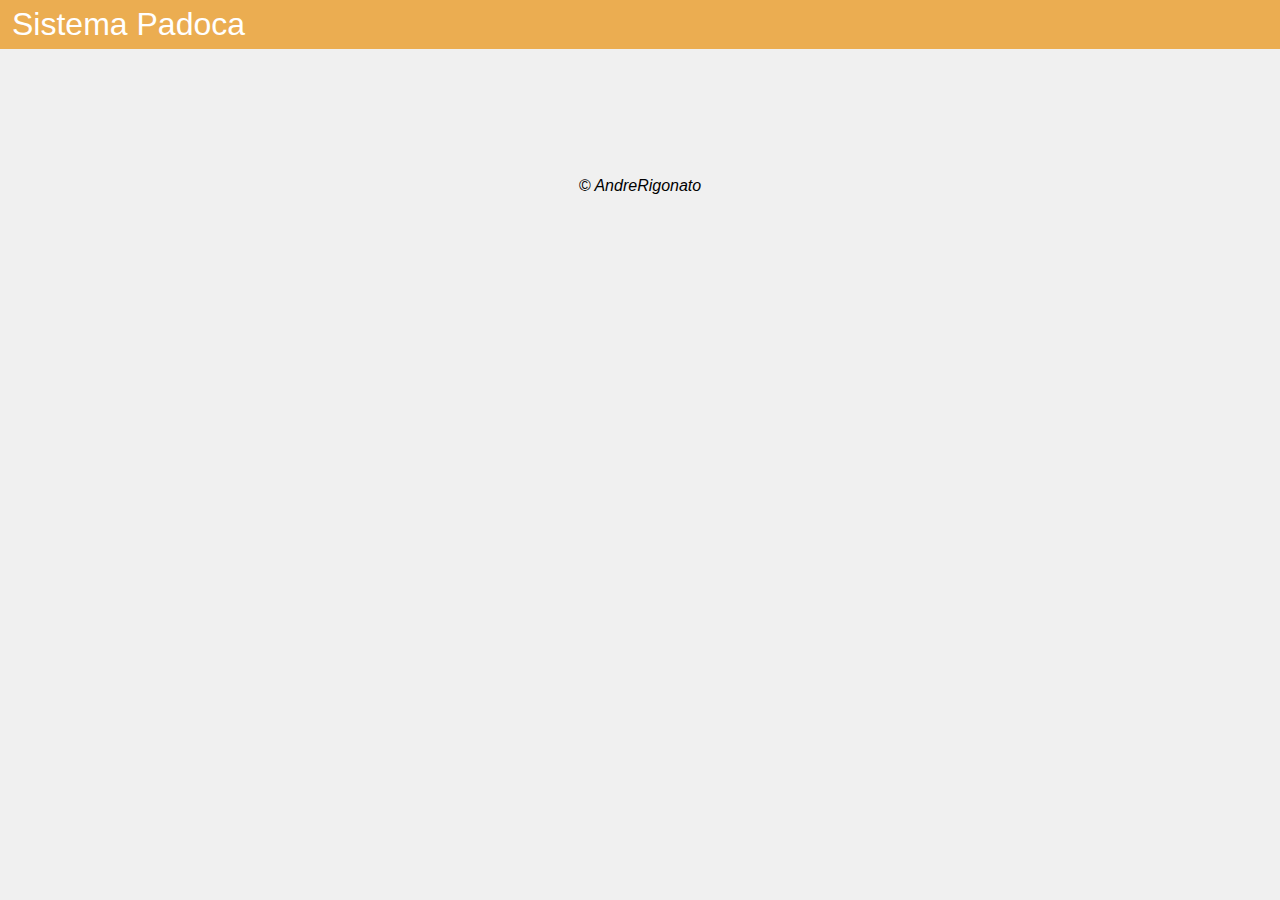
==== buscar.html @ b522be2f "Criação do arquivo buscar e estrutura base" ====
<!DOCTYPE html>
<html lang="pt-br">
    <head>
        <meta charset="UTF-8" />
        <meta name="viewport" content="width=device-width, initial-scale=1.0" />
        <title>Cadastrar</title>
        <link rel="stylesheet" href="css/style.css" />
        </head>
    <body>
        <header>
            <div class="navbar">
                <a href="index.html" class="home-link">Sistema Padoca</a>
            </div>
        </header>
        <main>
        <section>

        </section>
        </main>

        <footer>
            <p>&copy; AndreRigonato</p>
        </footer>
    </body>
</html>
---- css/style.css ----
body {
    background-color: #f0f0f0;
    font-family: Arial, sans-serif;
    margin: 0;
    padding: 0;
}

.navbar {
    background-color: #ebad51;
    color: #fff;
    padding: 6px 12px;
    text-align: left;
}

.home-link {
    color: inherit;
    text-decoration: none;
    font-size: 2em;
}

.container {
    display: flex;
    flex-direction: column;
    align-items: center;
    margin: 2em auto; /* Centraliza o container horizontalmente */
    margin-top: 8em;
    background-color: rgb(207, 207, 207);
    width: 40%; /* Usa 90% da largura da tela */
    max-width: 800px; /* Define um limite máximo */
    padding: 2em;
    border-radius: 8px; /* Adiciona cantos arredondados */
    box-shadow: 0 4px 8px rgba(0, 0, 0, 0.1); /* Adiciona sombra */
}

.containerButton {
    display: flex;
    justify-content: center;
    align-items: center;
    width: 100%; /* Preenche a largura do container */
    height: 60px; /* Define uma altura fixa */
    margin-bottom: 10px;
    background-color: #ebad51;
    border-radius: 8px; /* Adiciona cantos arredondados */
    cursor: pointer;
    transition: background-color 0.3s ease; /* Transição suave para mudanças */
}

.containerButton:hover {
    background-color: #d18d42; /* Cor de fundo ao passar o mouse */
}

.containerButton a {
    text-decoration: none;
    color: #fff;
    font-size: 1.5em;
    padding: 10px 20px;
    border-radius: 5px;
    display: block; /* Garante que o link ocupe toda a área do botão */
    width: 100%;
    text-align: center;
}

.form {
    display: flex;
    flex-direction: column;
    align-items: justify;
    margin: 8em auto;
    background-color: rgb(207, 207, 207);
    width: 35%;
    max-width: 600px; /* Define um limite para formulários */
    padding: 2em;
    border-radius: 8px;
    box-shadow: 0 4px 8px rgba(0, 0, 0, 0.1);
}

.btn {
    background-color: #ebad51;
    color: #fff;
    padding: 10px 20px;
    border-radius: 5px;
    cursor: pointer;
    border: none;
    transition: background-color 0.3s ease;
}

.btn:hover {
    background-color: #d18d42;
}

footer {
    margin-top: 8em;
    text-align: center;
    font-style: italic;
}

/* Media Queries para Responsividade */
@media (max-width: 768px) {
    .container {
        width: 60%; /* Aumenta a largura para telas menores */
        margin-top: 5em; /* Reduz a margem superior */
        padding: 1.5em;
    }

    .containerButton {
        height: 50px; /* Reduz a altura dos botões */
    }

    .containerButton a {
        font-size: 1.2em; /* Reduz o tamanho do texto */
    }

    .home-link {
        font-size: 1.8em; /* Ajusta o tamanho do título */
        text-align: center;
    }

    .form {
        width: 95%; /* Ajusta a largura do formulário */
        padding: 1.5em;
    }
}

@media (max-width: 480px) {
    .container {
        margin-top: 3em; /* Mais compactação em telas pequenas */
        padding: 1em;
    }

    .containerButton {
        height: 45px; /* Reduz ainda mais os botões */
    }

    .containerButton a {
        font-size: 1em; /* Texto menor */
    }

    .home-link {
        font-size: 1.5em; /* Ajusta o título para caber na tela */
    }

    .form {
        padding: 1em;
    }
}
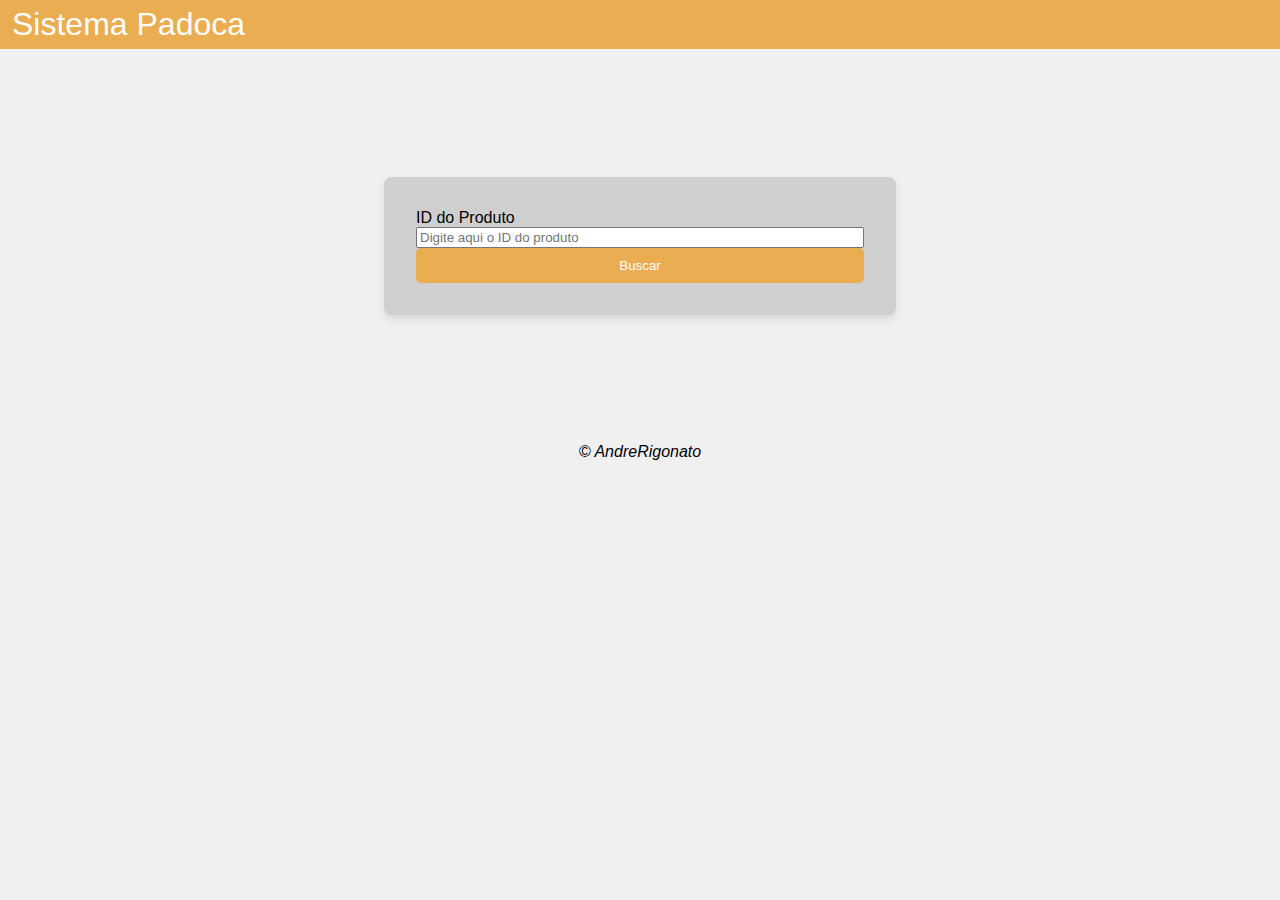
==== commit 41ccfc4d: "implementação do formulário no buscar" ====
--- a/buscar.html
+++ b/buscar.html
@@ -14,7 +14,11 @@
         </header>
         <main>
         <section>
-
+            <form action="" method="GET" class="form">
+                <label for="id">ID do Produto</label>
+                <input type="number" name="id" id="id" placeholder="Digite aqui o ID do produto" required />
+                <button class="btn" type="submit">Buscar</button>
+            </form>
         </section>
         </main>
 
--- a/css/style.css
+++ b/css/style.css
@@ -67,7 +67,7 @@
     margin: 8em auto;
     background-color: rgb(207, 207, 207);
     width: 35%;
-    max-width: 600px; /* Define um limite para formulários */
+    max-width: 600px;
     padding: 2em;
     border-radius: 8px;
     box-shadow: 0 4px 8px rgba(0, 0, 0, 0.1);
